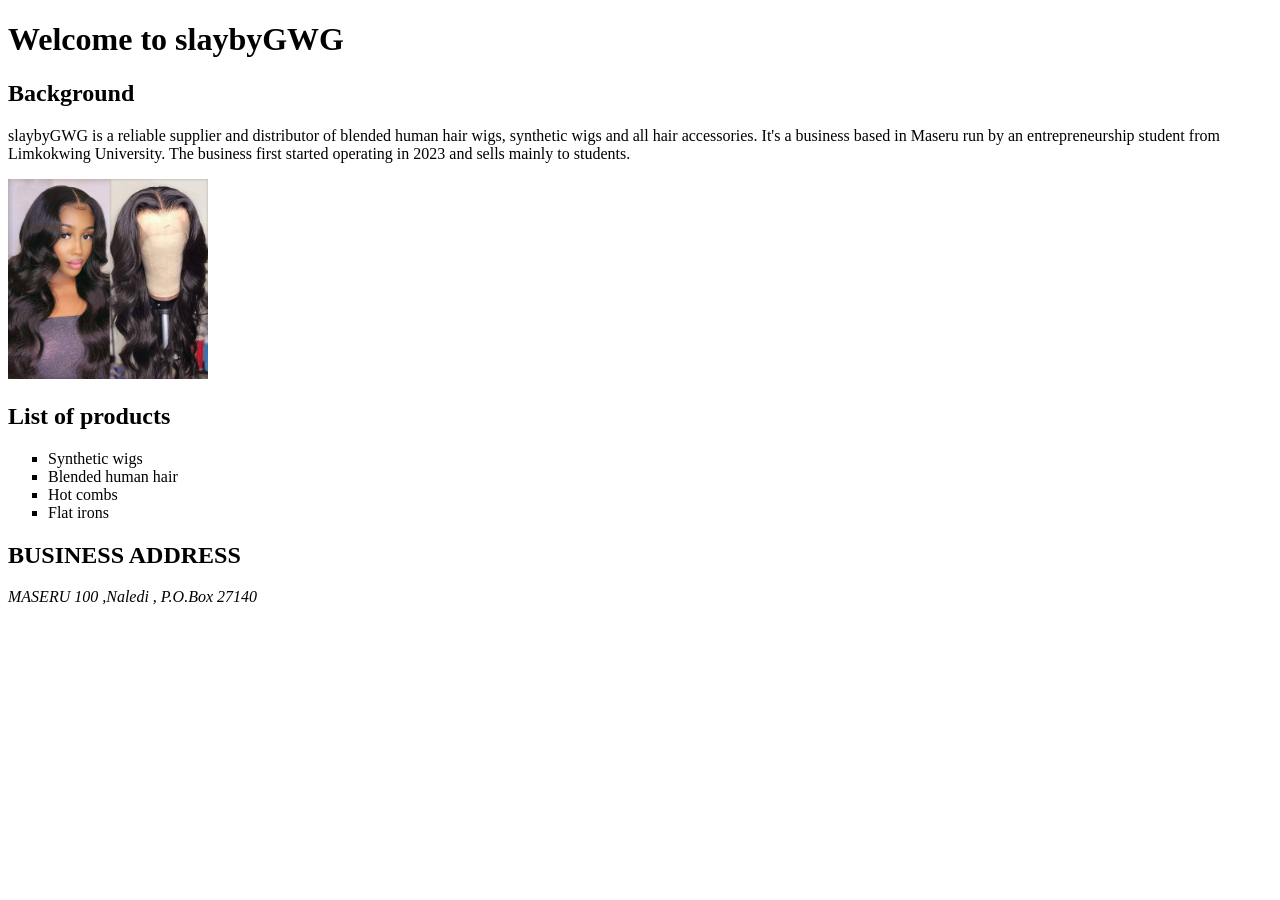
==== index.html @ fd326a1b "Add files via upload" ====
<!DOCTYPE html>
<html>
<head>
	<meta charset="utf-8">
	<meta name="viewport" content="width=device-width, initial-scale=1">
	<title>slaybyGWG</title>
</head>

<body>
	<H1>Welcome to slaybyGWG</H1>

	<h2>Background</h2>
	<p>slaybyGWG is a reliable supplier and distributor of blended human hair wigs, synthetic wigs and all hair accessories. It's a business based in Maseru run by an entrepreneurship student from Limkokwing University. The business first started operating in 2023 and sells mainly to students. </p>
		<img src="synthetic.jpg" alt="my image" width="200" height="200">

	<h2>List of products</h2>
	<UL TYPE="square"> 
		<li> Synthetic wigs</li>
		<li> Blended human hair</li>
		<li> Hot combs</li>
		<li> Flat irons</li>
	</UL>	
	<h2>BUSINESS ADDRESS</h2>
	  	<em>MASERU 100 ,Naledi , P.O.Box 27140</em>



</body>
</html>
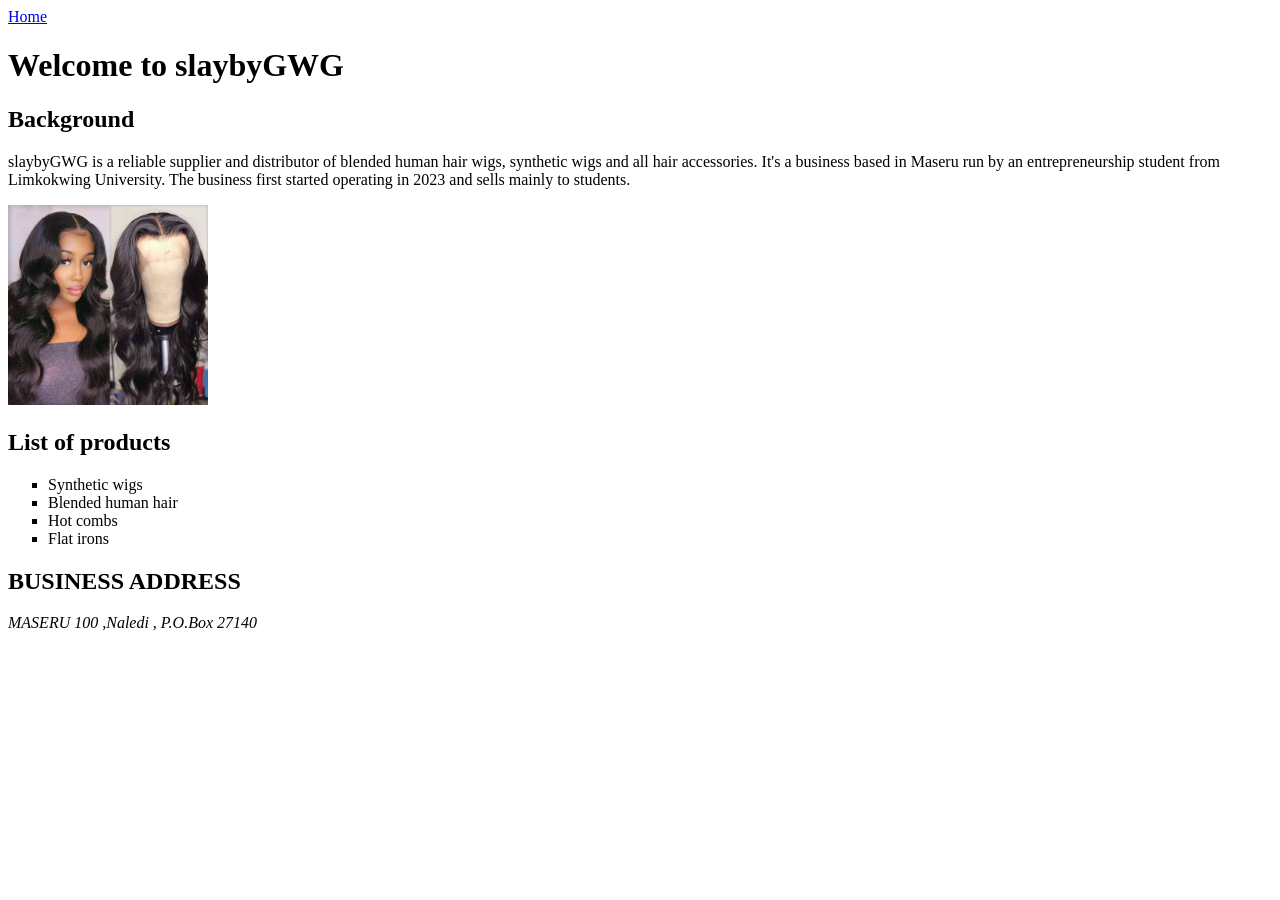
==== commit 07205a93: "Update index.html" ====
--- a/index.html
+++ b/index.html
@@ -7,6 +7,7 @@
 </head>
 
 <body>
+	<a href="services.html"> Home </a>
 	<H1>Welcome to slaybyGWG</H1>
 
 	<h2>Background</h2>
@@ -26,4 +27,5 @@
 
 
 </body>
-</html>+
+</html>
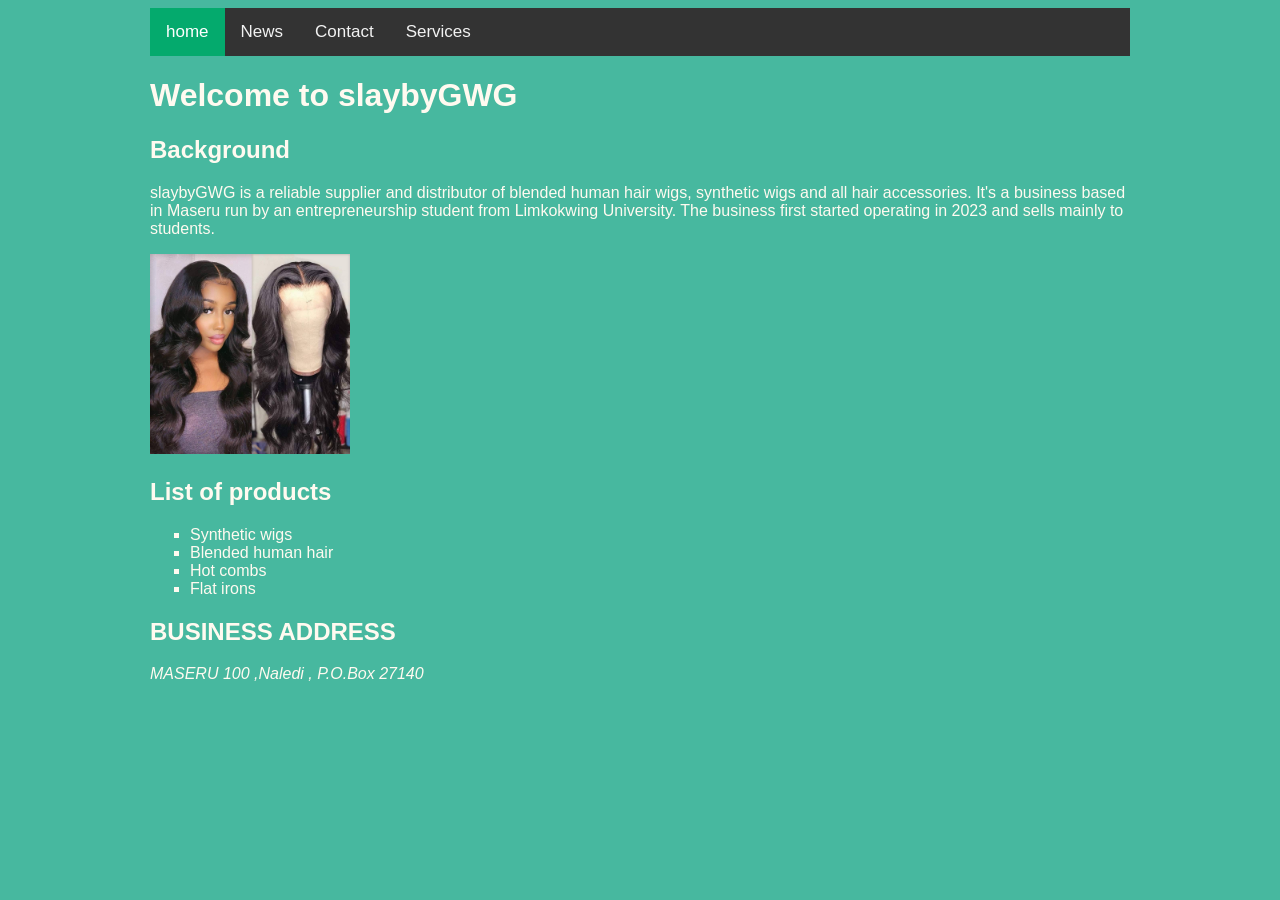
==== commit 8205e961: "Add files via upload" ====
--- a/index.html
+++ b/index.html
@@ -4,10 +4,15 @@
 	<meta charset="utf-8">
 	<meta name="viewport" content="width=device-width, initial-scale=1">
 	<title>slaybyGWG</title>
+	<link rel="stylesheet" type="text/css" href="style.css">
 </head>
-
 <body>
-	<a href="services.html"> Home </a>
+	<div class="topnav">
+	  <a class="active" href="services.html">home</a>
+	  <a href="#news">News</a>
+	  <a href="#contact">Contact</a>
+	  <a href="services.html">Services</a>
+	</div>		
 	<H1>Welcome to slaybyGWG</H1>
 
 	<h2>Background</h2>
@@ -24,8 +29,9 @@
 	<h2>BUSINESS ADDRESS</h2>
 	  	<em>MASERU 100 ,Naledi , P.O.Box 27140</em>
 
+	
+
 
 
 </body>
-
-</html>
+</html>
--- a/style.css
+++ b/style.css
@@ -0,0 +1,34 @@
+body{
+	background:#47b89f;
+	color: floralwhite;
+	font-family: arial;
+	margin-left:150px ;
+	margin-right:150px;
+	/* Add a black background color to the top navigation */
+.topnav {
+  background-color: #333;
+  overflow: hidden;
+}
+
+/* Style the links inside the navigation bar */
+.topnav a {
+  float: left;
+  color: #f2f2f2;
+  text-align: center;
+  padding: 14px 16px;
+  text-decoration: none;
+  font-size: 17px;
+}
+
+/* Change the color of links on hover */
+.topnav a:hover {
+  background-color: #ddd;
+  color: black;
+}
+
+/* Add a color to the active/current link */
+.topnav a.active {
+  background-color: #04AA6D;
+  color: white;
+}
+}
